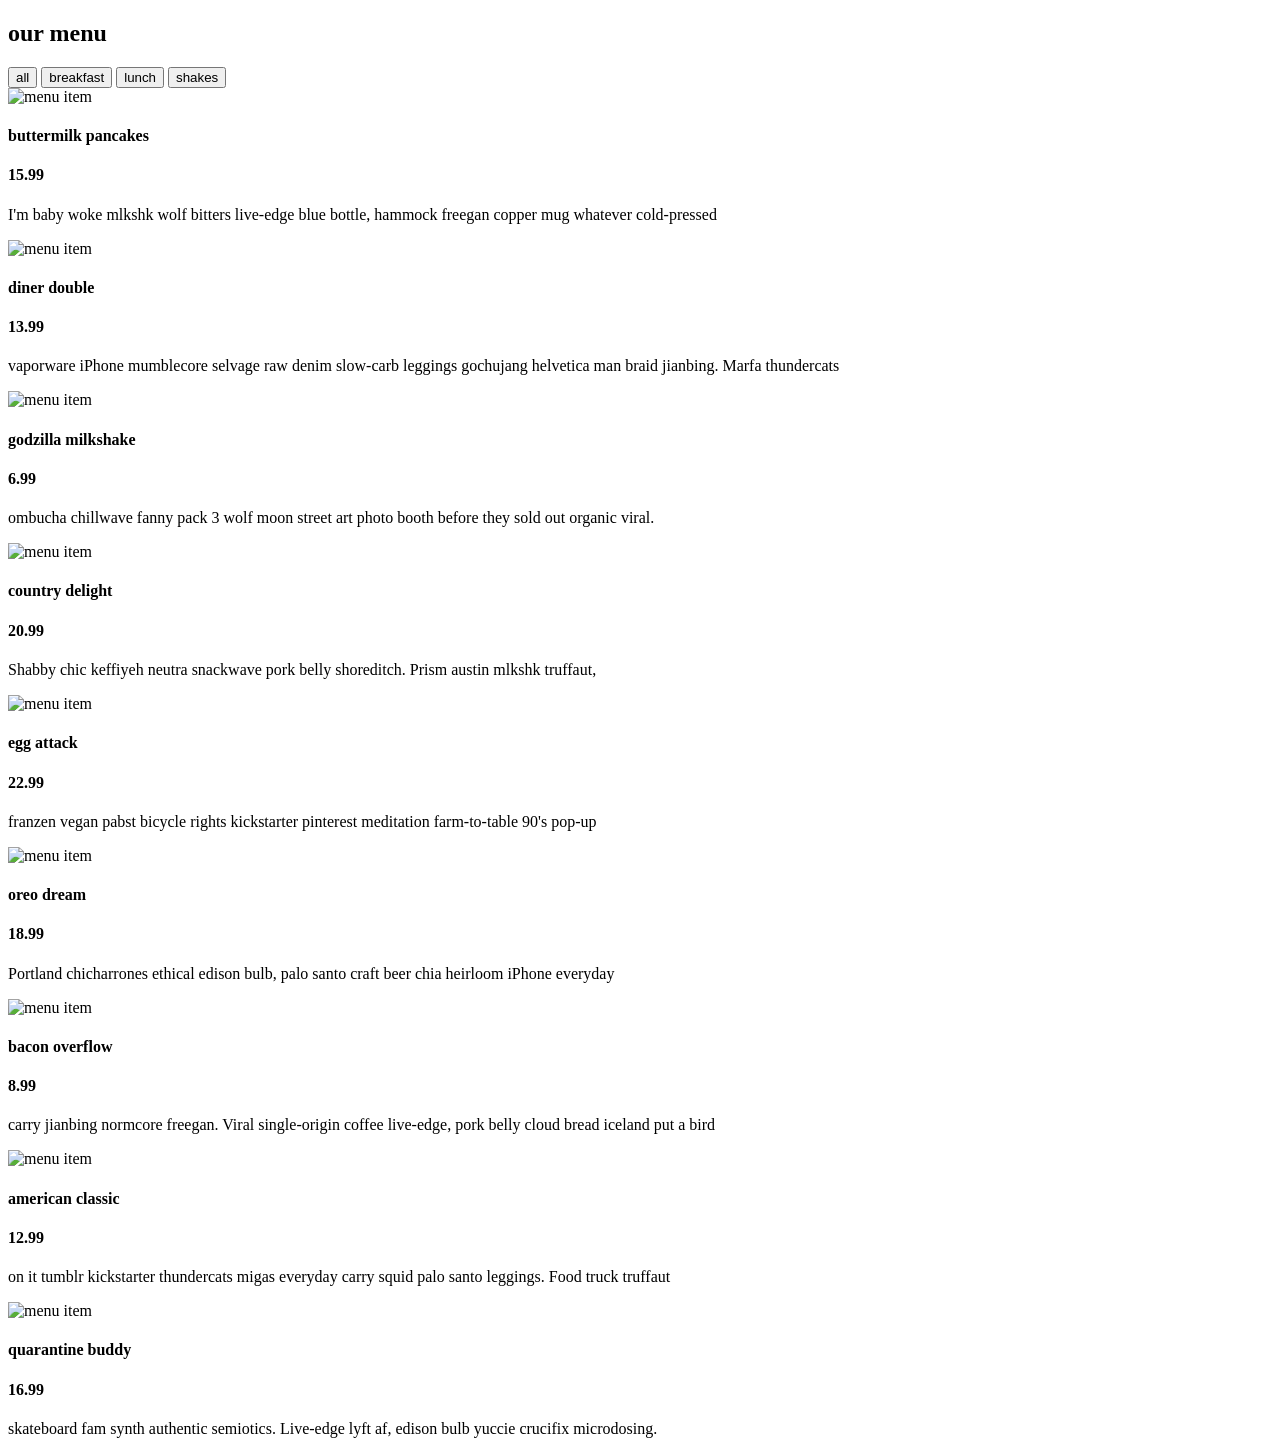
==== 08-menu/setup/index.html @ 4c136b2f "menu project filter buttons dadaid" ====
<!DOCTYPE html>
<html lang="en">
  <head>
    <meta charset="UTF-8" />
    <meta name="viewport" content="width=device-width, initial-scale=1.0" />
    <title>Starter</title>
    <!-- font-awesome -->
    <link
      rel="stylesheet"
      href="https://cdnjs.cloudflare.com/ajax/libs/font-awesome/5.14.0/css/all.min.css"
    />
    <!-- styles -->
    <link rel="stylesheet" href="styles.css" />
  </head>
  <body>
    <section class="menu">
      <div class="title">
        <h2>our menu</h2>
        <div class="underline"></div>
      </div>
      <!--filter buttons-->
      <div class="btn-container">
        <button data-id='all' class="filter-btn" type="button">all</button>
        <button data-id='breakfast' class="filter-btn" type="button">breakfast</button>
        <button data-id='lunch' class="filter-btn" type="button">lunch</button>
        <button data-id='shakes' class="filter-btn" type="button">shakes</button>
      </div>
      <!--menu items-->
      <div class="section-center">
        <!--single item-->
        
        <!--end of single item-->
      </div>
    </section>
    <!-- javascript -->
    <script src="app.js"></script>
  </body>
</html>
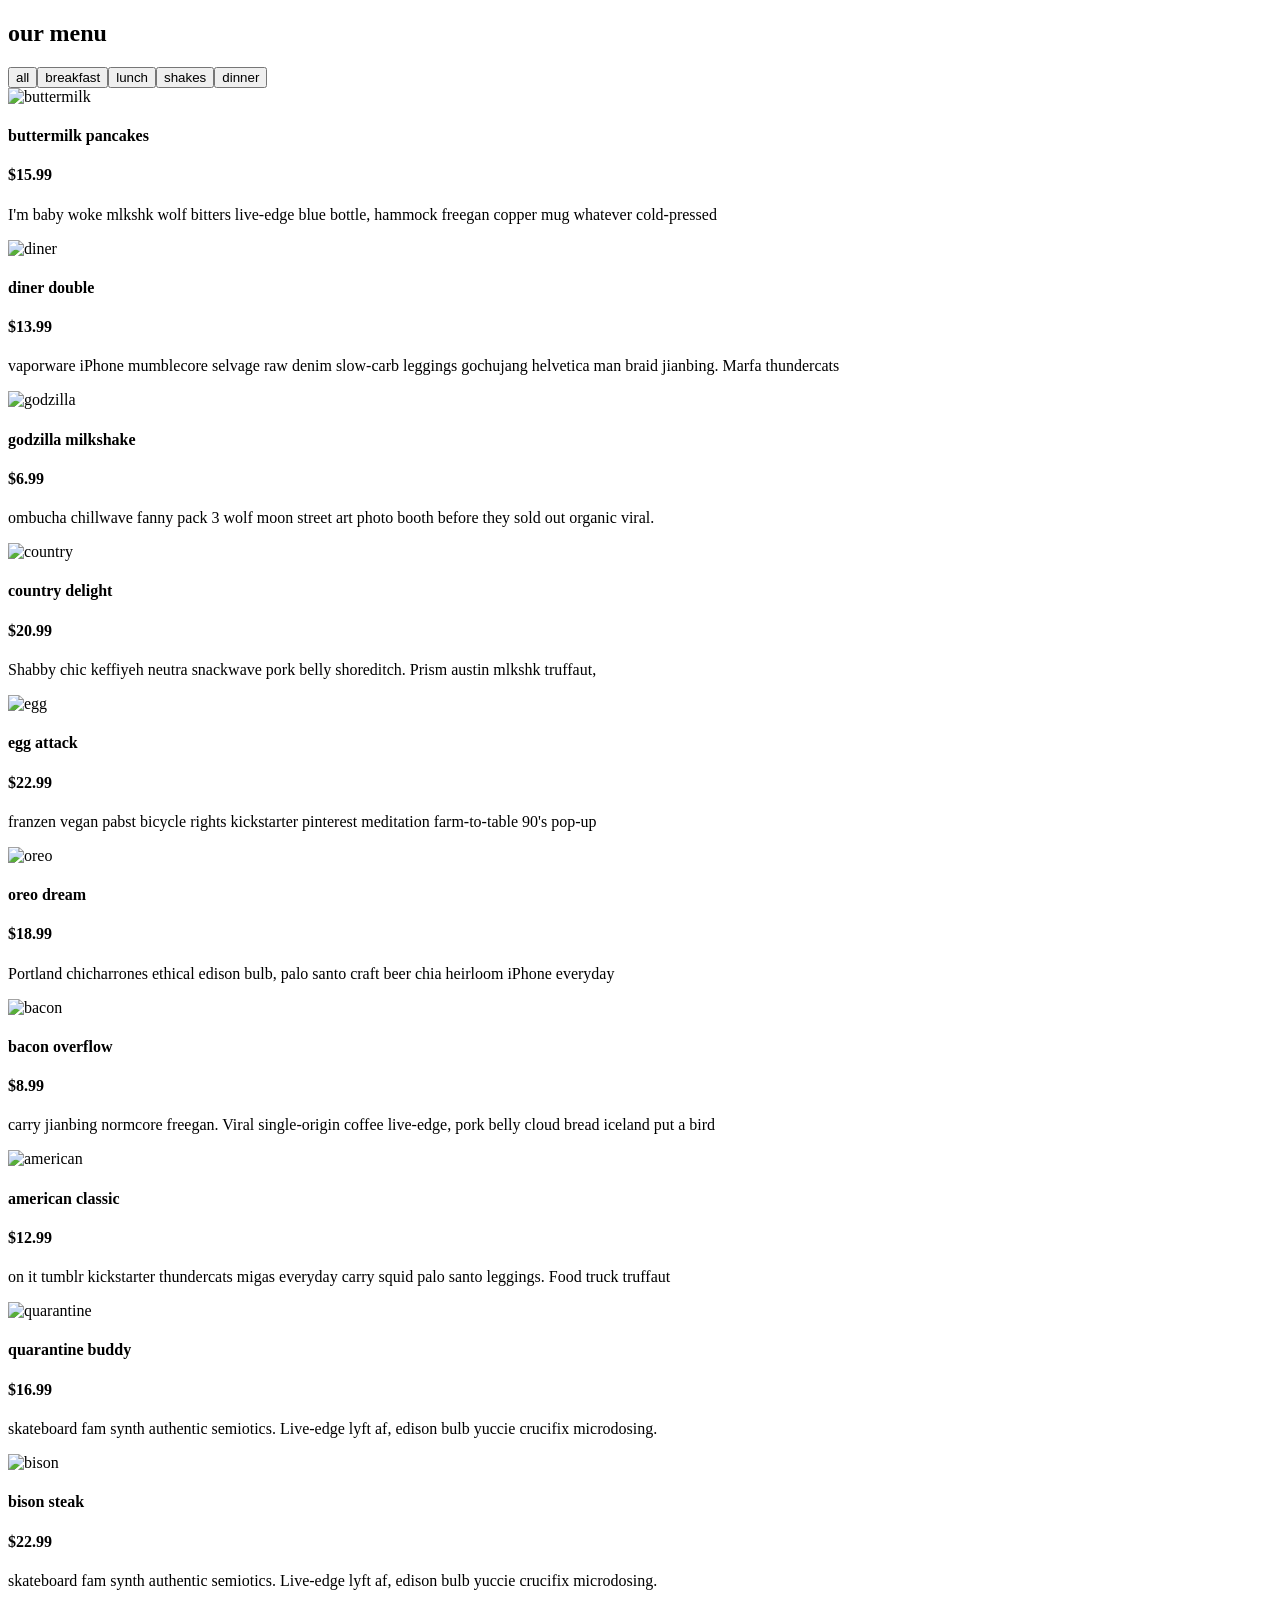
==== commit 6fc7c1bf: "dynamis buttons" ====
--- a/08-menu/setup/index.html
+++ b/08-menu/setup/index.html
@@ -20,10 +20,10 @@
       </div>
       <!--filter buttons-->
       <div class="btn-container">
-        <button data-id='all' class="filter-btn" type="button">all</button>
+        <!-- <button data-id='all' class="filter-btn" type="button">all</button>
         <button data-id='breakfast' class="filter-btn" type="button">breakfast</button>
         <button data-id='lunch' class="filter-btn" type="button">lunch</button>
-        <button data-id='shakes' class="filter-btn" type="button">shakes</button>
+        <button data-id='shakes' class="filter-btn" type="button">shakes</button> -->
       </div>
       <!--menu items-->
       <div class="section-center">
